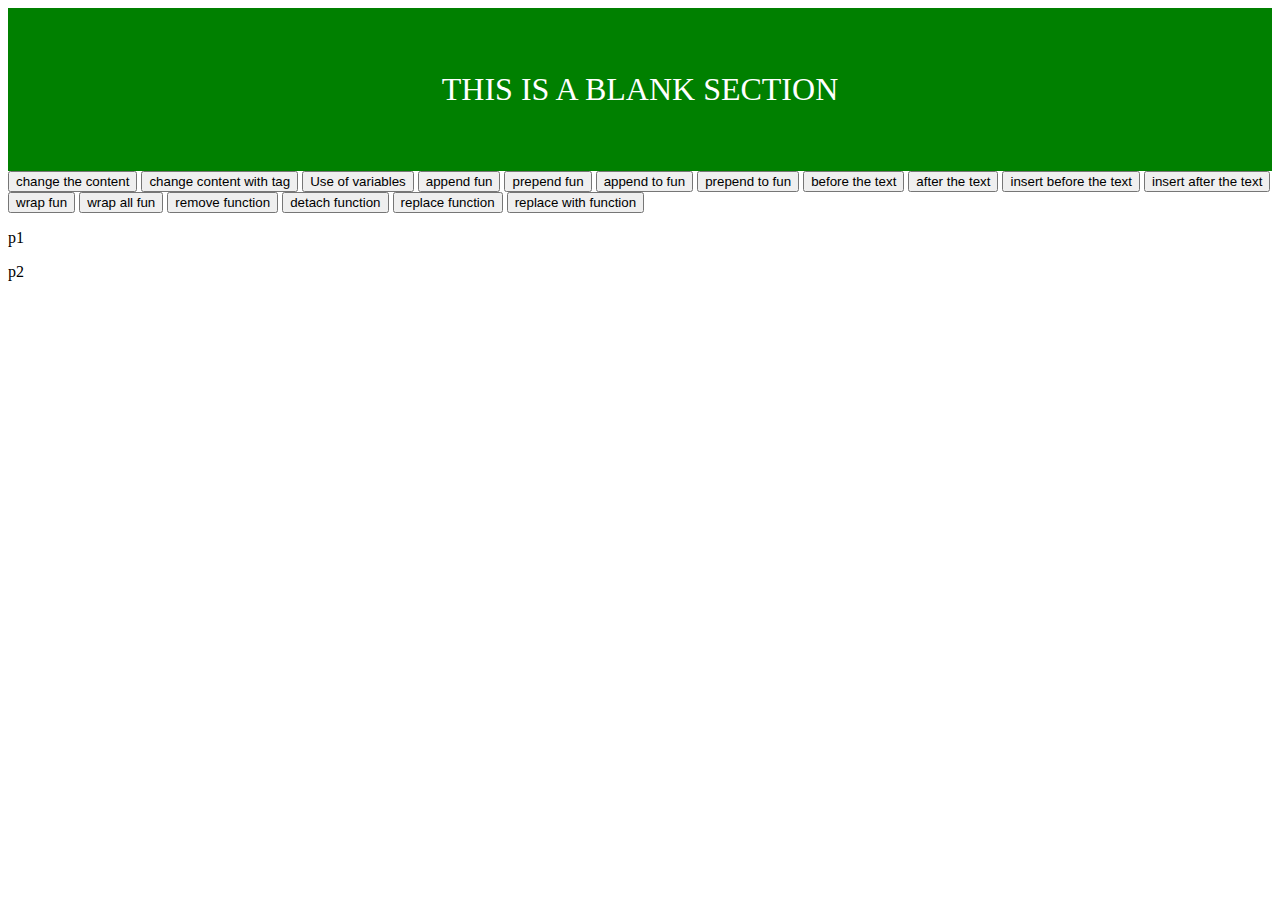
==== events.html @ 2a09d82f "'done'" ====
<!DOCTYPE html>
<html lang="en">
<head>
    <meta charset="UTF-8">
    <meta name="viewport" content="width=device-width, initial-scale=1.0">
    <meta http-equiv="X-UA-Compatible" content="ie=edge">
    <title>Document</title>
    <link rel="stylesheet" href="style/events.css">
</head>
<body>
    

    <section id="sect">
        this is a blank section 
    </section>

    <section>
        <button id="c_content"> change the content</button>
        <button id="c_c_with_tag"> change content with tag</button>
        <button id="u_o_variable"> Use of variables</button>
        <button id="append_fun"> append fun </button>
        <button id="prepend_fun"> prepend fun </button>
        <button id="append_to_fun"> append to fun </button>
        <button id="prepend_to_fun"> prepend to fun </button>
        <button id="before"> before the text </button>
        <button id="after"> after the text </button>
        <button id="i_before"> insert before the text </button>
        <button id="i_after"> insert after the text </button>
        <button id="wrap_fun">wrap fun</button>
        <button id="wrap_all_fun">wrap all fun</button>
        <button id="remove_fun">remove function </button>
        <button id="detach_fun">detach function </button>
        <button id="replace_fun">replace function </button>
        <button id="replace_with_fun">replace with function </button>

    </section>

    <p id="p1">p1</p>
    <p id="p2">p2</p>

    <script src="js/lib/jquery.js"></script>
    <script src="js/events.js"></script>
</body>
</html>
---- style/events.css ----
#sect{
    height: 100px;
    background-color: green;
    color: white;
    text-align: center;
    padding-top: 5%;
    font-size: 2em;
    text-transform: uppercase;
}
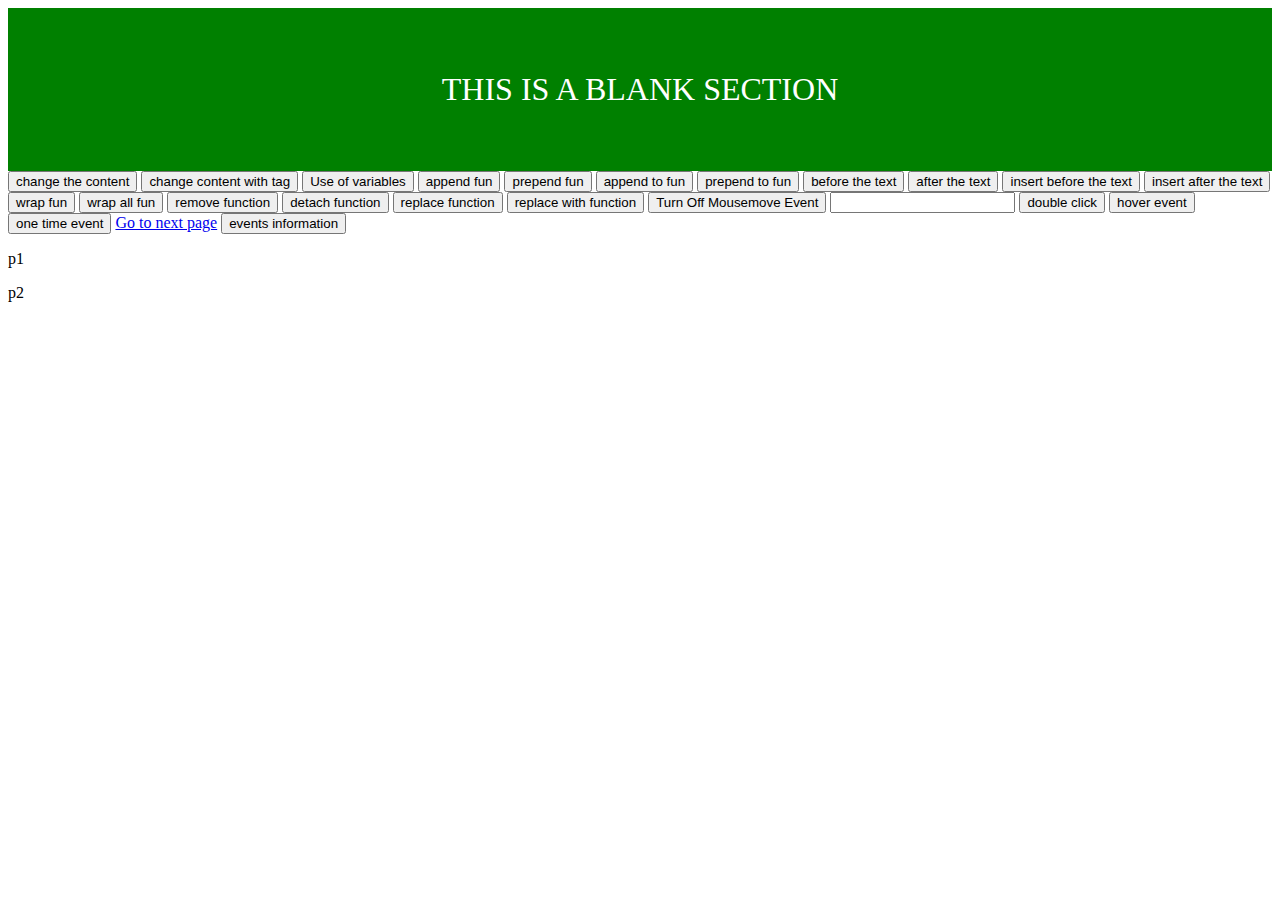
==== commit ef02039d: "done" ====
--- a/events.html
+++ b/events.html
@@ -6,6 +6,12 @@
     <meta http-equiv="X-UA-Compatible" content="ie=edge">
     <title>Document</title>
     <link rel="stylesheet" href="style/events.css">
+    <style>
+       .body_color_change{
+        background-color: blue;   
+        color: white;
+        }
+    </style>
 </head>
 <body>
     
@@ -33,6 +39,19 @@
         <button id="replace_fun">replace function </button>
         <button id="replace_with_fun">replace with function </button>
 
+        <!-- <button id="mouseover_evt">Mouse Event</button> -->
+        <button id="turnoff_evt">Turn Off Mousemove Event</button>
+        <input type="text" name="" id="type_char">
+        <button id="dbl_click">double click</button>
+        <button id="hover">hover event</button>
+        <button id="one_time_evt">one time event</button>
+        <a id="go_to_next_page" href="new_page.html" target="_blank">Go to next page</a>
+        
+
+        <button id="evt_info">events information</button>
+        <p id="type_char_text"></p>
+
+
     </section>
 
     <p id="p1">p1</p>
--- a/style/events.css
+++ b/style/events.css
@@ -7,3 +7,4 @@
     font-size: 2em;
     text-transform: uppercase;
 }
+
